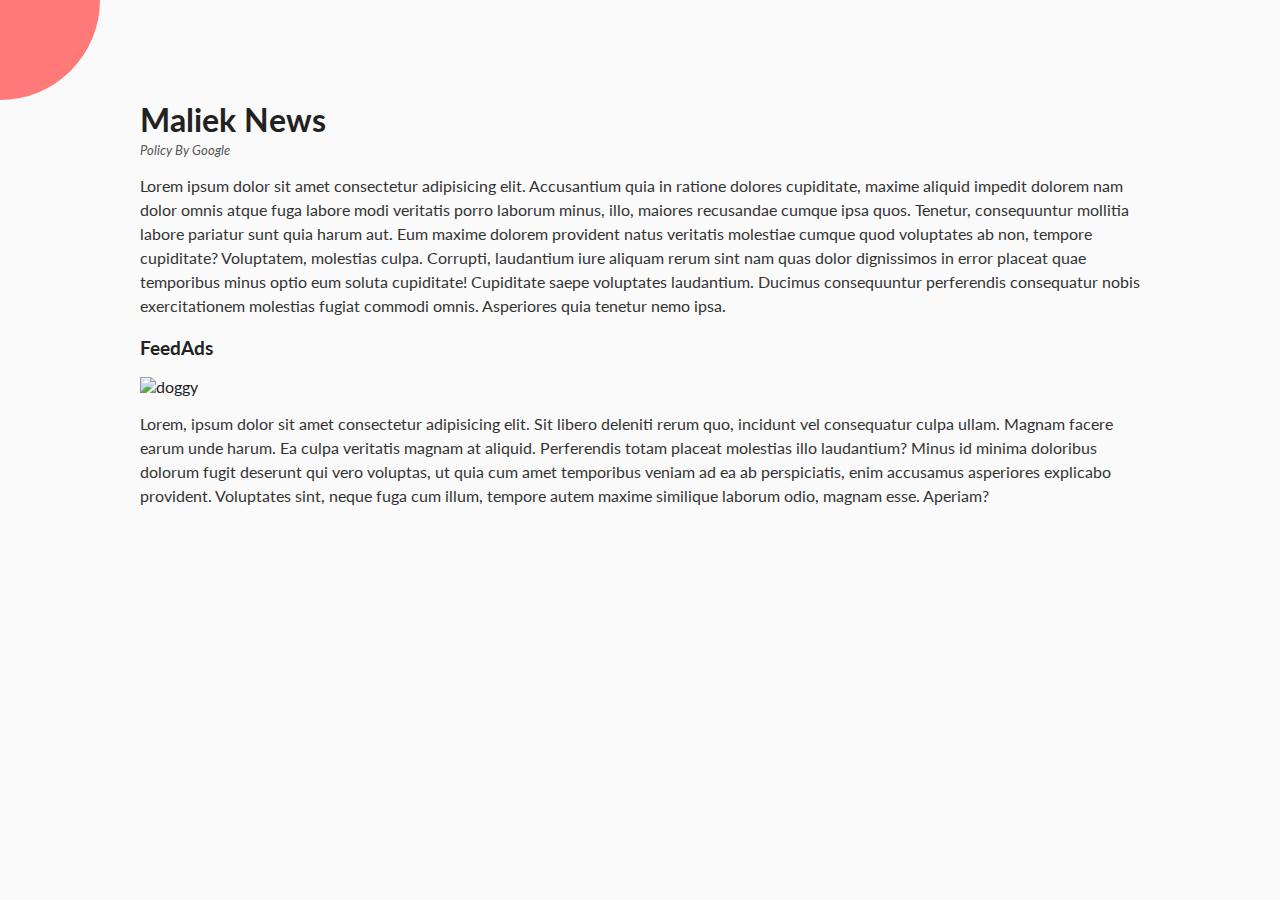
==== index.html @ 74a219e9 "Update index.html" ====
<!DOCTYPE html>
<html lang="en">
  <head>
    <meta charset="UTF-8" />
    <meta name="viewport" content="width=device-width, initial-scale=1.0" />
    <link rel="stylesheet" href="https://cdnjs.cloudflare.com/ajax/libs/font-awesome/5.14.0/css/all.min.css" integrity="sha512-1PKOgIY59xJ8Co8+NE6FZ+LOAZKjy+KY8iq0G4B3CyeY6wYHN3yt9PW0XpSriVlkMXe40PTKnXrLnZ9+fkDaog==" crossorigin="anonymous" />
    <link rel="stylesheet" href="style.css" />
    <title>Maliek Native</title>

  </head>
  <body>

    <div class="container">
      <div class="circle-container">
        <div class="circle">
          <button id="close">
            <i class="fas fa-times"></i>
          </button>
          <button id="open">
            <i class="fas fa-bars"></i>
          </button>
        </div>
      </div>

      <div class="content">
        <h1>Maliek News</h1>
        <small>Policy By Google</small>
        <p>Lorem ipsum dolor sit amet consectetur adipisicing elit. Accusantium quia in ratione dolores cupiditate, maxime aliquid impedit dolorem nam dolor omnis atque fuga labore modi veritatis porro laborum minus, illo, maiores recusandae cumque ipsa quos. Tenetur, consequuntur mollitia labore pariatur sunt quia harum aut. Eum maxime dolorem provident natus veritatis molestiae cumque quod voluptates ab non, tempore cupiditate? Voluptatem, molestias culpa. Corrupti, laudantium iure aliquam rerum sint nam quas dolor dignissimos in error placeat quae temporibus minus optio eum soluta cupiditate! Cupiditate saepe voluptates laudantium. Ducimus consequuntur perferendis consequatur nobis exercitationem molestias fugiat commodi omnis. Asperiores quia tenetur nemo ipsa.</p>

        <h3>FeedAds</h3>
        <img src="https://images.unsplash.com/photo-1507146426996-ef05306b995a?ixlib=rb-1.2.1&ixid=eyJhcHBfaWQiOjEyMDd9&auto=format&fit=crop&w=2100&q=80" alt="doggy" />
        <p>Lorem, ipsum dolor sit amet consectetur adipisicing elit. Sit libero deleniti rerum quo, incidunt vel consequatur culpa ullam. Magnam facere earum unde harum. Ea culpa veritatis magnam at aliquid. Perferendis totam placeat molestias illo laudantium? Minus id minima doloribus dolorum fugit deserunt qui vero voluptas, ut quia cum amet temporibus veniam ad ea ab perspiciatis, enim accusamus asperiores explicabo provident. Voluptates sint, neque fuga cum illum, tempore autem maxime similique laborum odio, magnam esse. Aperiam?</p>

      </div>
    </div>

    <nav>
      <ul>
        <li><i class="fas fa-home"></i><a href="#"> Home</a></li>
        <li><i class="fas fa-user-alt"></i><a href="#">About</a></li>
        <li><i class="fas fa-envelope"></i><a href="#">Contact</a></li>
      </ul>
    </nav>




    <script src="script.js"></script>
  </body>
</html>
---- style.css ----
@import url('https://fonts.googleapis.com/css?family=Lato&display=swap');

* {
  box-sizing: border-box;
}

body {
  font-family: 'Lato', sans-serif;
  background-color: #333;
  color: #222;
  overflow-x: hidden;
  margin: 0;
}

.container {
  background-color: #fafafa;
  transform-origin: top left;
  transition: transform 0.5s linear;
  width: 100vw;
  min-height: 100vh;
  padding: 50px;
}

.container.show-nav {
  transform: rotate(-20deg);
}

.circle-container {
  position: fixed;
  top: -100px;
  left: -100px;
}

.circle {
  background-color: #ff7979;
  height: 200px;
  width: 200px;
  border-radius: 50%;
  position: relative;
  transition: transform 0.5s linear;
}

.container.show-nav .circle {
  transform: rotate(-70deg);
}

.circle button {
  cursor: pointer;
  position: absolute;
  top: 50%;
  left: 50%;
  height: 100px;
  background: transparent;
  border: 0;
  font-size: 26px;
  color: #fff;
}

.circle button:focus {
  outline: none;
}

.circle button#open {
  left: 60%;
}

.circle button#close {
  top: 60%;
  transform: rotate(90deg);
  transform-origin: top left;
}

.container.show-nav + nav li {
  transform: translateX(0);
  transition-delay: 0.3s;
}

nav {
  position: fixed;
  bottom: 40px;
  left: 0;
  z-index: 100;
}

nav ul {
  list-style-type: none;
  padding-left: 30px;
}

nav ul li {
  text-transform: uppercase;
  color: #fff;
  margin: 40px 0;
  transform: translateX(-100%);
  transition: transform 0.4s ease-in;
}

nav ul li i {
  font-size: 20px;
  margin-right: 10px;
}

nav ul li + li {
  margin-left: 15px;
  transform: translateX(-150%);
}

nav ul li + li + li {
  margin-left: 30px;
  transform: translateX(-200%);
}

nav a{
  color: #fafafa;
  text-decoration: none;
  transition: all 0.5s;
}

nav a:hover {
  color: #FF7979;
  font-weight: bold;
}

.content img {
  max-width: 100%;
}

.content {
  max-width: 1000px;
  margin: 50px auto;
}

.content h1 {
  margin: 0;
}

.content small {
  color: #555;
  font-style: italic;
}

.content p {
  color: #333;
  line-height: 1.5;
}
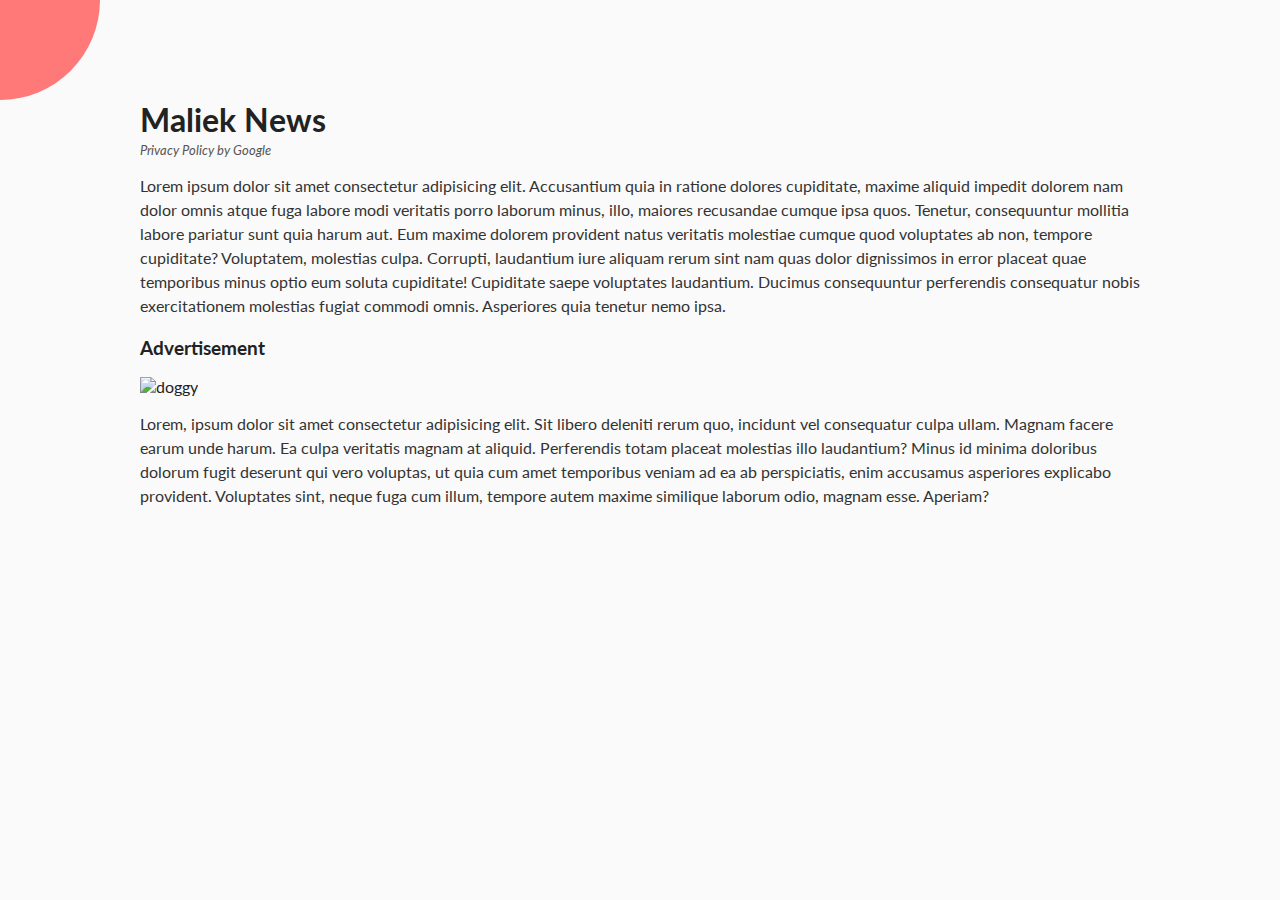
==== commit eeb0f1e0: "Update index.html" ====
--- a/index.html
+++ b/index.html
@@ -24,10 +24,11 @@
 
       <div class="content">
         <h1>Maliek News</h1>
-        <small>Policy By Google</small>
+        <small>Privacy Policy by Google</small>
+
         <p>Lorem ipsum dolor sit amet consectetur adipisicing elit. Accusantium quia in ratione dolores cupiditate, maxime aliquid impedit dolorem nam dolor omnis atque fuga labore modi veritatis porro laborum minus, illo, maiores recusandae cumque ipsa quos. Tenetur, consequuntur mollitia labore pariatur sunt quia harum aut. Eum maxime dolorem provident natus veritatis molestiae cumque quod voluptates ab non, tempore cupiditate? Voluptatem, molestias culpa. Corrupti, laudantium iure aliquam rerum sint nam quas dolor dignissimos in error placeat quae temporibus minus optio eum soluta cupiditate! Cupiditate saepe voluptates laudantium. Ducimus consequuntur perferendis consequatur nobis exercitationem molestias fugiat commodi omnis. Asperiores quia tenetur nemo ipsa.</p>
 
-        <h3>FeedAds</h3>
+        <h3>Advertisement</h3>
         <img src="https://images.unsplash.com/photo-1507146426996-ef05306b995a?ixlib=rb-1.2.1&ixid=eyJhcHBfaWQiOjEyMDd9&auto=format&fit=crop&w=2100&q=80" alt="doggy" />
         <p>Lorem, ipsum dolor sit amet consectetur adipisicing elit. Sit libero deleniti rerum quo, incidunt vel consequatur culpa ullam. Magnam facere earum unde harum. Ea culpa veritatis magnam at aliquid. Perferendis totam placeat molestias illo laudantium? Minus id minima doloribus dolorum fugit deserunt qui vero voluptas, ut quia cum amet temporibus veniam ad ea ab perspiciatis, enim accusamus asperiores explicabo provident. Voluptates sint, neque fuga cum illum, tempore autem maxime similique laborum odio, magnam esse. Aperiam?</p>
 
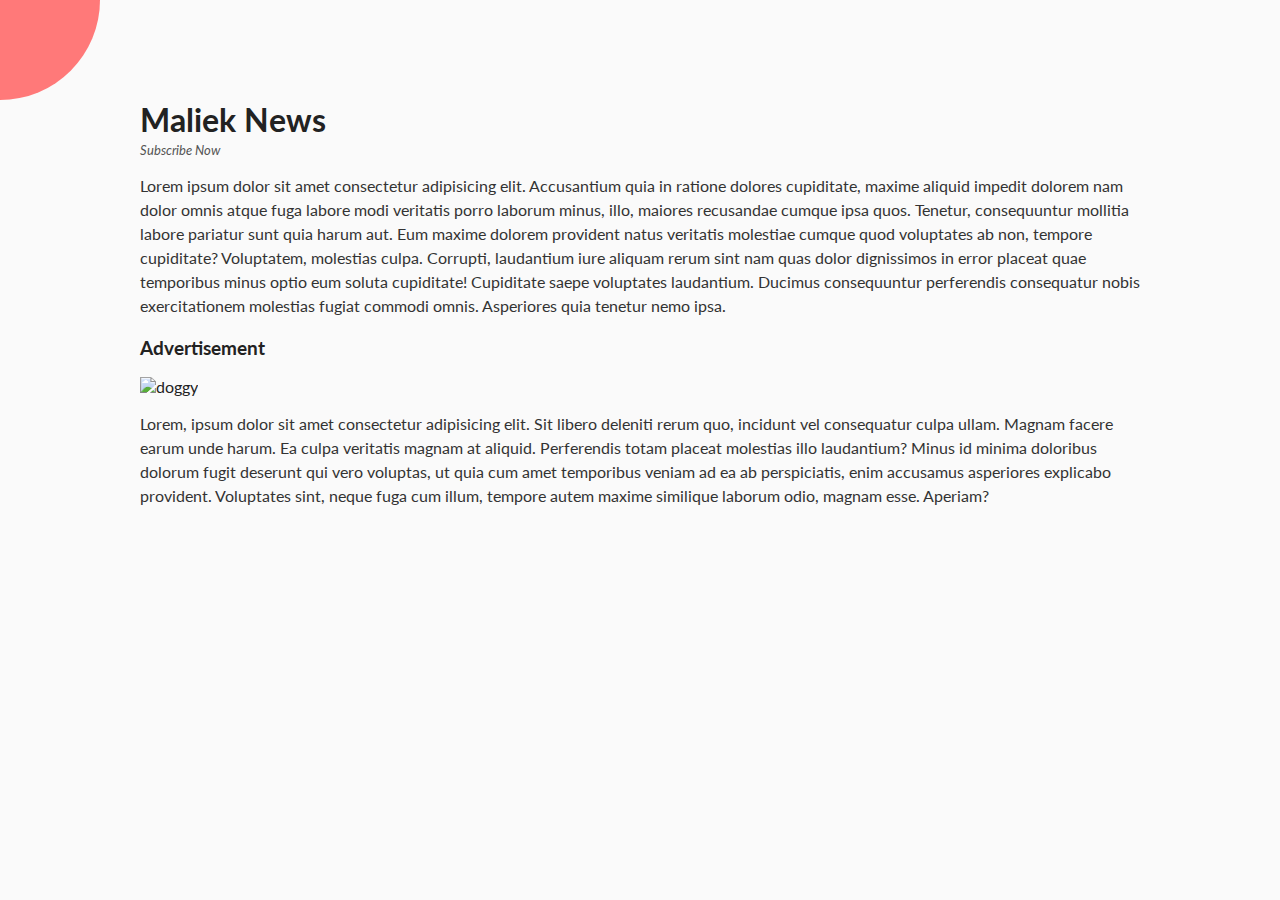
==== commit f8d73a91: "Update index.html" ====
--- a/index.html
+++ b/index.html
@@ -2,7 +2,8 @@
 <html lang="en">
   <head>
     <meta charset="UTF-8" />
-    <meta name="viewport" content="width=device-width, initial-scale=1.0" />
+    <meta http-equiv="X-UA-Compatible" content="IE=edge,chrome=1" />
+    <meta name="viewport" content="width=device-width" />
     <link rel="stylesheet" href="https://cdnjs.cloudflare.com/ajax/libs/font-awesome/5.14.0/css/all.min.css" integrity="sha512-1PKOgIY59xJ8Co8+NE6FZ+LOAZKjy+KY8iq0G4B3CyeY6wYHN3yt9PW0XpSriVlkMXe40PTKnXrLnZ9+fkDaog==" crossorigin="anonymous" />
     <link rel="stylesheet" href="style.css" />
     <title>Maliek Native</title>
@@ -24,12 +25,14 @@
 
       <div class="content">
         <h1>Maliek News</h1>
-        <small>Privacy Policy by Google</small>
+        <small>Subscribe Now</small>
 
         <p>Lorem ipsum dolor sit amet consectetur adipisicing elit. Accusantium quia in ratione dolores cupiditate, maxime aliquid impedit dolorem nam dolor omnis atque fuga labore modi veritatis porro laborum minus, illo, maiores recusandae cumque ipsa quos. Tenetur, consequuntur mollitia labore pariatur sunt quia harum aut. Eum maxime dolorem provident natus veritatis molestiae cumque quod voluptates ab non, tempore cupiditate? Voluptatem, molestias culpa. Corrupti, laudantium iure aliquam rerum sint nam quas dolor dignissimos in error placeat quae temporibus minus optio eum soluta cupiditate! Cupiditate saepe voluptates laudantium. Ducimus consequuntur perferendis consequatur nobis exercitationem molestias fugiat commodi omnis. Asperiores quia tenetur nemo ipsa.</p>
 
         <h3>Advertisement</h3>
+
         <img src="https://images.unsplash.com/photo-1507146426996-ef05306b995a?ixlib=rb-1.2.1&ixid=eyJhcHBfaWQiOjEyMDd9&auto=format&fit=crop&w=2100&q=80" alt="doggy" />
+
         <p>Lorem, ipsum dolor sit amet consectetur adipisicing elit. Sit libero deleniti rerum quo, incidunt vel consequatur culpa ullam. Magnam facere earum unde harum. Ea culpa veritatis magnam at aliquid. Perferendis totam placeat molestias illo laudantium? Minus id minima doloribus dolorum fugit deserunt qui vero voluptas, ut quia cum amet temporibus veniam ad ea ab perspiciatis, enim accusamus asperiores explicabo provident. Voluptates sint, neque fuga cum illum, tempore autem maxime similique laborum odio, magnam esse. Aperiam?</p>
 
       </div>
@@ -39,13 +42,13 @@
       <ul>
         <li><i class="fas fa-home"></i><a href="#"> Home</a></li>
         <li><i class="fas fa-user-alt"></i><a href="#">About</a></li>
-        <li><i class="fas fa-envelope"></i><a href="#">Contact</a></li>
+        <li><i class="fas fa-envelope"></i><a href="#">Privacy</a></li>
       </ul>
     </nav>
 
 
-
-
+    <script src="ads.js"></script>
+    <script src="square.js"></script>
     <script src="script.js"></script>
   </body>
 </html>
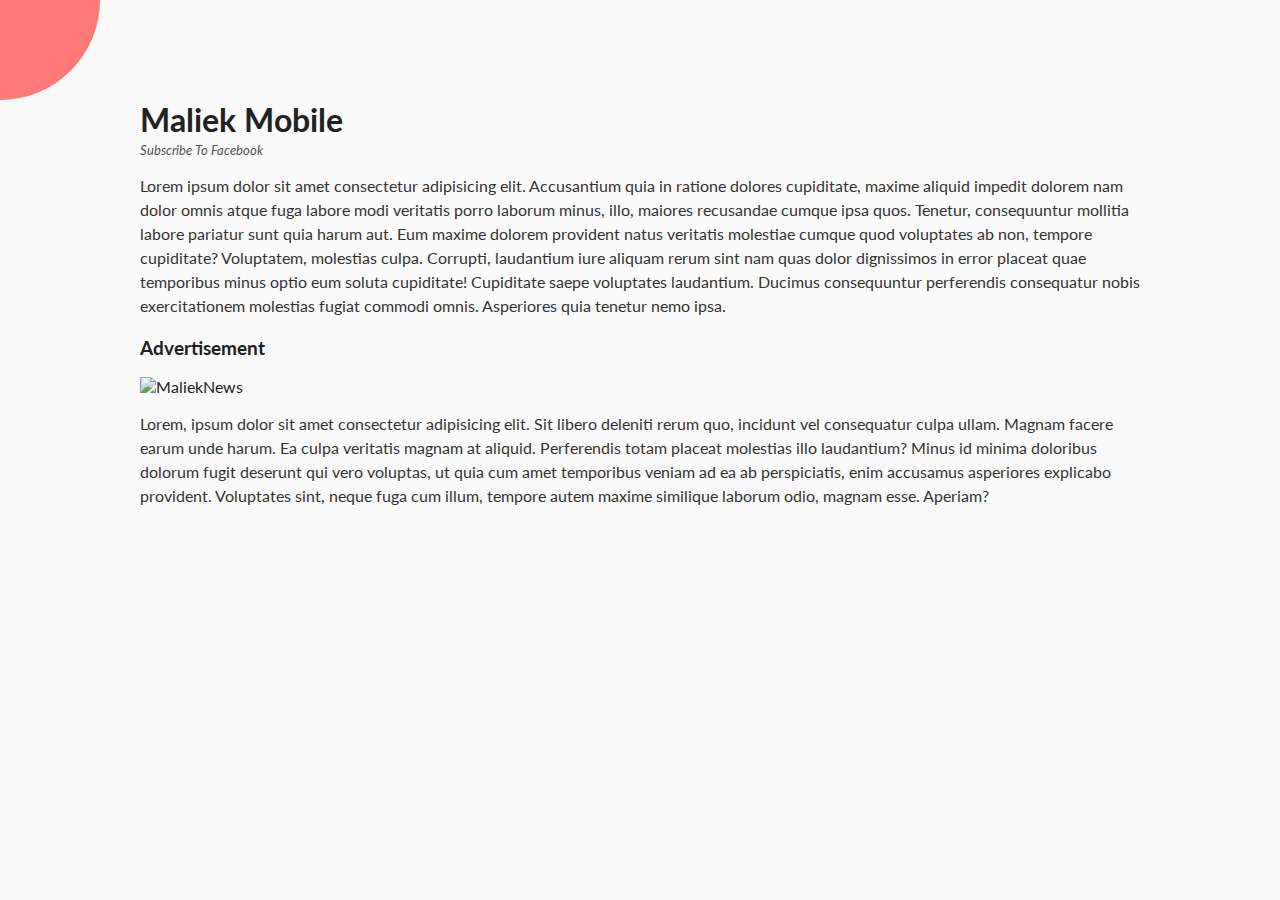
==== commit c24959fd: "Update index.html" ====
--- a/index.html
+++ b/index.html
@@ -4,7 +4,9 @@
     <meta charset="UTF-8" />
     <meta http-equiv="X-UA-Compatible" content="IE=edge,chrome=1" />
     <meta name="viewport" content="width=device-width" />
+
     <link rel="stylesheet" href="https://cdnjs.cloudflare.com/ajax/libs/font-awesome/5.14.0/css/all.min.css" integrity="sha512-1PKOgIY59xJ8Co8+NE6FZ+LOAZKjy+KY8iq0G4B3CyeY6wYHN3yt9PW0XpSriVlkMXe40PTKnXrLnZ9+fkDaog==" crossorigin="anonymous" />
+
     <link rel="stylesheet" href="style.css" />
     <title>Maliek Native</title>
 
@@ -24,14 +26,14 @@
       </div>
 
       <div class="content">
-        <h1>Maliek News</h1>
-        <small>Subscribe Now</small>
+        <h1>Maliek Mobile</h1>
+        <small>Subscribe To Facebook</small>
 
         <p>Lorem ipsum dolor sit amet consectetur adipisicing elit. Accusantium quia in ratione dolores cupiditate, maxime aliquid impedit dolorem nam dolor omnis atque fuga labore modi veritatis porro laborum minus, illo, maiores recusandae cumque ipsa quos. Tenetur, consequuntur mollitia labore pariatur sunt quia harum aut. Eum maxime dolorem provident natus veritatis molestiae cumque quod voluptates ab non, tempore cupiditate? Voluptatem, molestias culpa. Corrupti, laudantium iure aliquam rerum sint nam quas dolor dignissimos in error placeat quae temporibus minus optio eum soluta cupiditate! Cupiditate saepe voluptates laudantium. Ducimus consequuntur perferendis consequatur nobis exercitationem molestias fugiat commodi omnis. Asperiores quia tenetur nemo ipsa.</p>
 
         <h3>Advertisement</h3>
 
-        <img src="https://images.unsplash.com/photo-1507146426996-ef05306b995a?ixlib=rb-1.2.1&ixid=eyJhcHBfaWQiOjEyMDd9&auto=format&fit=crop&w=2100&q=80" alt="doggy" />
+        <img src="          " alt="MaliekNews" />
 
         <p>Lorem, ipsum dolor sit amet consectetur adipisicing elit. Sit libero deleniti rerum quo, incidunt vel consequatur culpa ullam. Magnam facere earum unde harum. Ea culpa veritatis magnam at aliquid. Perferendis totam placeat molestias illo laudantium? Minus id minima doloribus dolorum fugit deserunt qui vero voluptas, ut quia cum amet temporibus veniam ad ea ab perspiciatis, enim accusamus asperiores explicabo provident. Voluptates sint, neque fuga cum illum, tempore autem maxime similique laborum odio, magnam esse. Aperiam?</p>
 
@@ -42,7 +44,7 @@
       <ul>
         <li><i class="fas fa-home"></i><a href="#"> Home</a></li>
         <li><i class="fas fa-user-alt"></i><a href="#">About</a></li>
-        <li><i class="fas fa-envelope"></i><a href="#">Privacy</a></li>
+        <li><i class="fas fa-envelope"></i><a href="privacy.html">Privacy</a></li>
       </ul>
     </nav>
 
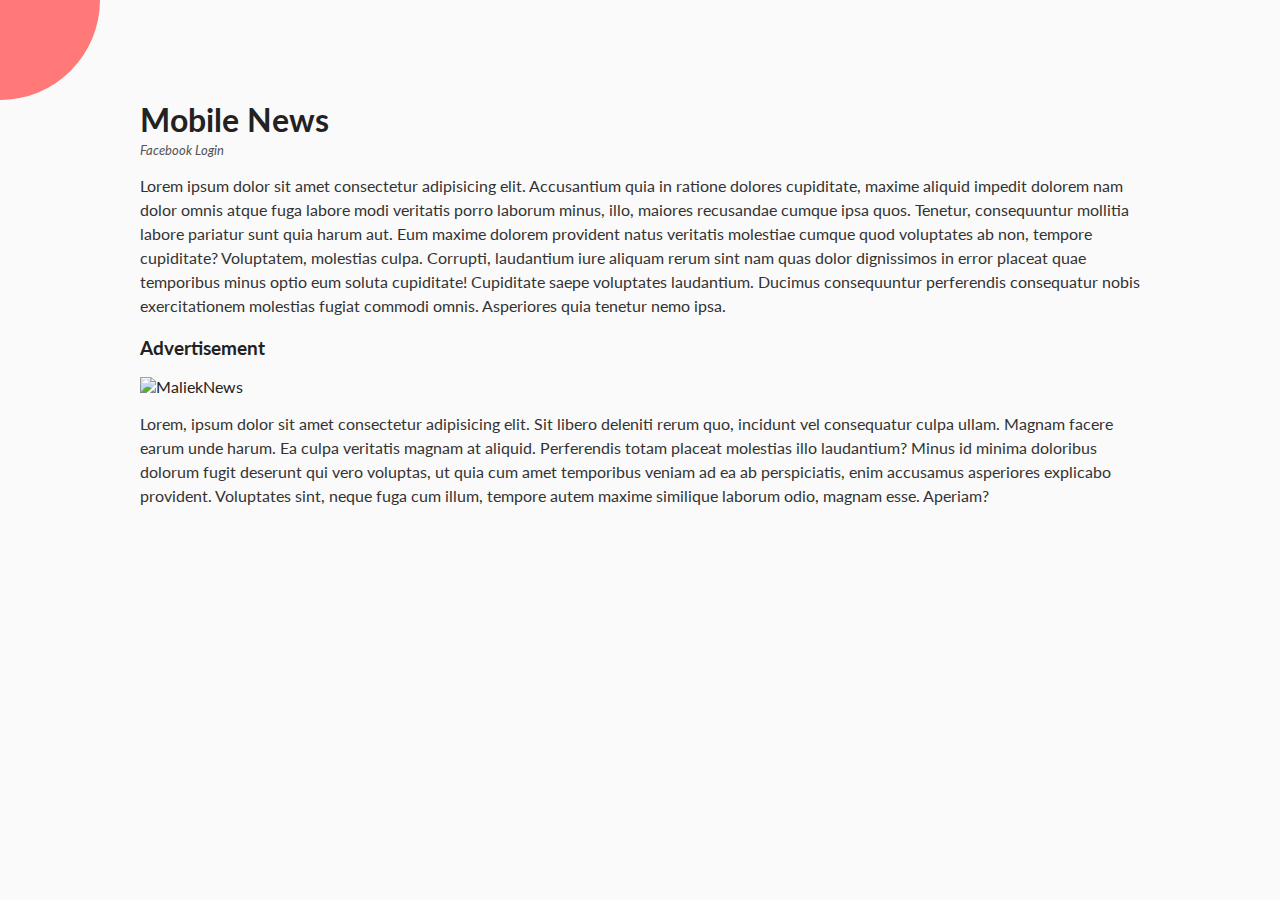
==== commit 9a0ccc2e: "Update index.html" ====
--- a/index.html
+++ b/index.html
@@ -8,7 +8,7 @@
     <link rel="stylesheet" href="https://cdnjs.cloudflare.com/ajax/libs/font-awesome/5.14.0/css/all.min.css" integrity="sha512-1PKOgIY59xJ8Co8+NE6FZ+LOAZKjy+KY8iq0G4B3CyeY6wYHN3yt9PW0XpSriVlkMXe40PTKnXrLnZ9+fkDaog==" crossorigin="anonymous" />
 
     <link rel="stylesheet" href="style.css" />
-    <title>Maliek Native</title>
+    <title>Maliek Mobile</title>
 
   </head>
   <body>
@@ -26,8 +26,8 @@
       </div>
 
       <div class="content">
-        <h1>Maliek Mobile</h1>
-        <small>Subscribe To Facebook</small>
+        <h1>Mobile News</h1>
+        <small>Facebook Login</small>
 
         <p>Lorem ipsum dolor sit amet consectetur adipisicing elit. Accusantium quia in ratione dolores cupiditate, maxime aliquid impedit dolorem nam dolor omnis atque fuga labore modi veritatis porro laborum minus, illo, maiores recusandae cumque ipsa quos. Tenetur, consequuntur mollitia labore pariatur sunt quia harum aut. Eum maxime dolorem provident natus veritatis molestiae cumque quod voluptates ab non, tempore cupiditate? Voluptatem, molestias culpa. Corrupti, laudantium iure aliquam rerum sint nam quas dolor dignissimos in error placeat quae temporibus minus optio eum soluta cupiditate! Cupiditate saepe voluptates laudantium. Ducimus consequuntur perferendis consequatur nobis exercitationem molestias fugiat commodi omnis. Asperiores quia tenetur nemo ipsa.</p>
 
@@ -50,6 +50,7 @@
 
 
     <script src="ads.js"></script>
+
     <script src="square.js"></script>
     <script src="script.js"></script>
   </body>
